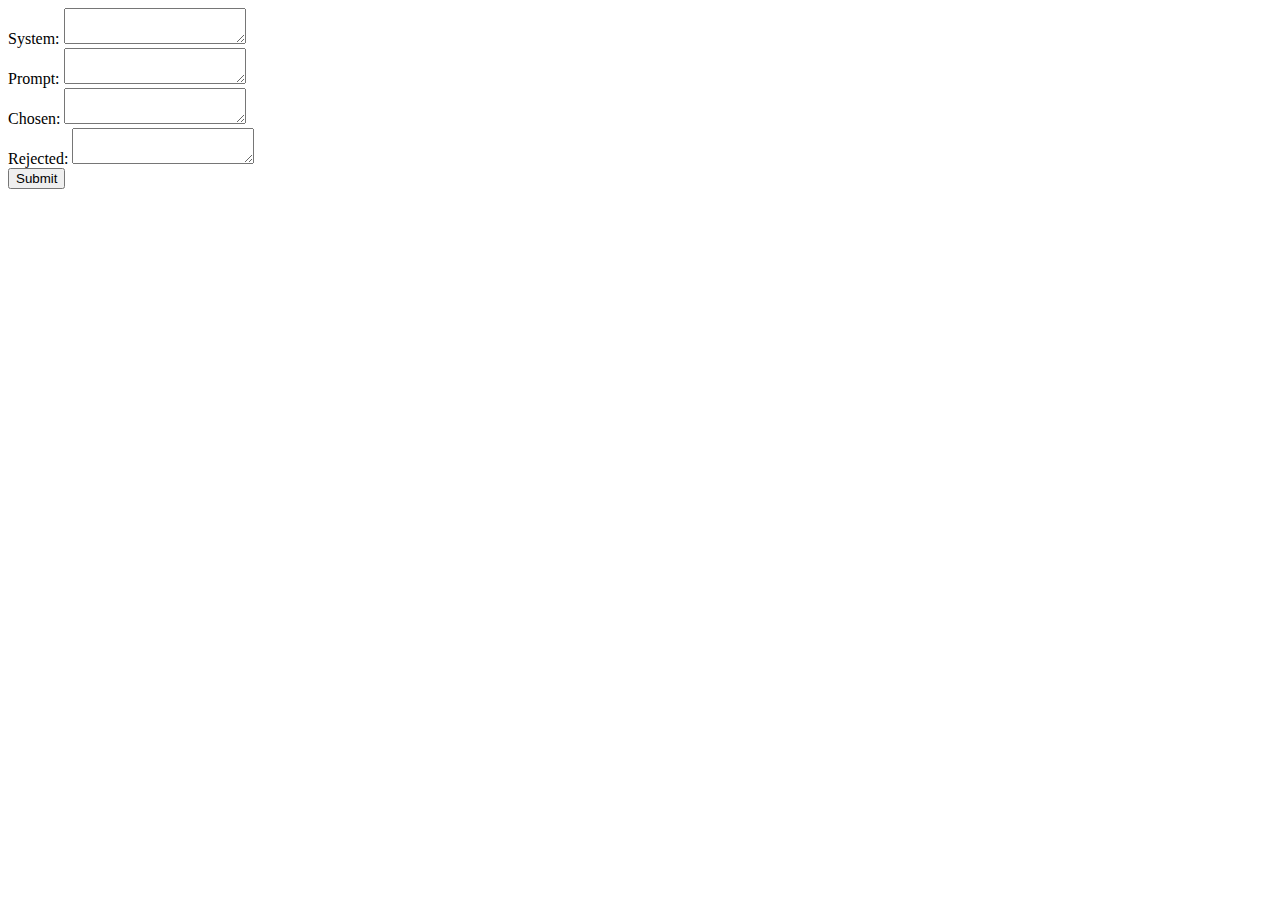
==== templates/dpo_form.html @ 972dd7eb "Lots of refactoring" ====
<!DOCTYPE html>
<html>
<head>
    <title>DPO Builder</title>
</head>
<body>
    <div class="container">
        <form id="dpoForm" action="/dpo" method="POST" onsubmit="submitForm(event, 'dpo')">
            <div class="turns">
                <div class="turn">
                    <div>
                        <label for="system">System:</label>
                        <textarea id="system" name="system"></textarea>
                    </div>
                    <div>
                        <label for="prompt">Prompt:</label>
                        <textarea id="prompt" name="prompt"></textarea>
                    </div>
                    <div>
                        <label for="chosen">Chosen:</label>
                        <textarea id="chosen" name="chosen"></textarea>
                    </div>
                    <div id="rejections">
                        <div>
                            <label for="rejected">Rejected:</label>
                            <textarea id="rejected" name="rejected"></textarea>
                        </div>
                    </div>
                </div>
            </div>
            <div class="button-container">
                <input type="submit" value="Submit">
            </div>
        </form>
    </div>
</body>
</html>
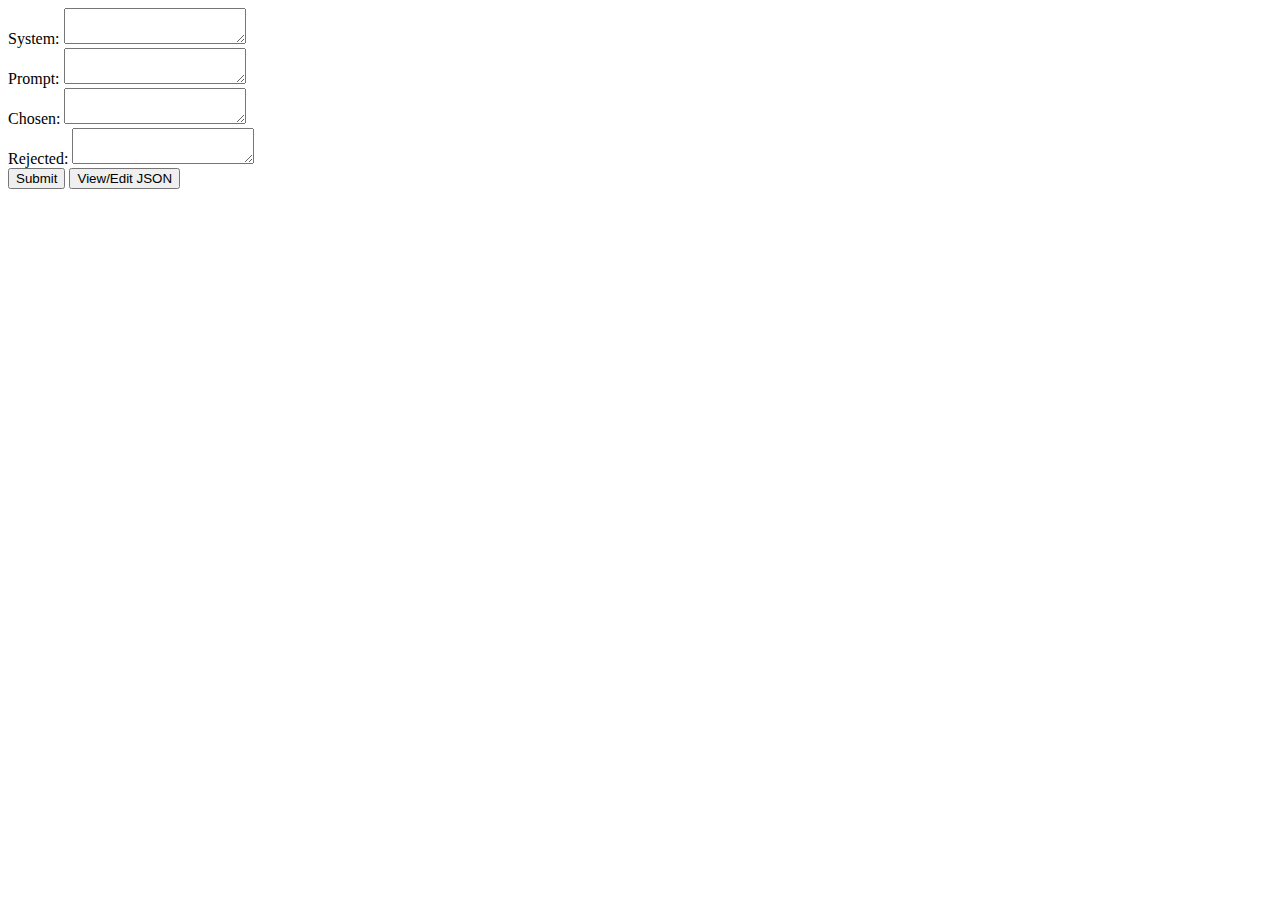
==== commit 1afa898e: "Adding JSON data viewer for SFT and DPO" ====
--- a/templates/dpo_form.html
+++ b/templates/dpo_form.html
@@ -6,8 +6,8 @@
 <body>
     <div class="container">
         <form id="dpoForm" action="/dpo" method="POST" onsubmit="submitForm(event, 'dpo')">
-            <div class="turns">
-                <div class="turn">
+            <div class="turns" style="display: block;">
+                <div class="turn" style="flex-direction: column;">
                     <div>
                         <label for="system">System:</label>
                         <textarea id="system" name="system"></textarea>
@@ -30,6 +30,7 @@
             </div>
             <div class="button-container">
                 <input type="submit" value="Submit">
+                <button type="button" onclick="openJsonModal('dpo')">View/Edit JSON</button>
             </div>
         </form>
     </div>
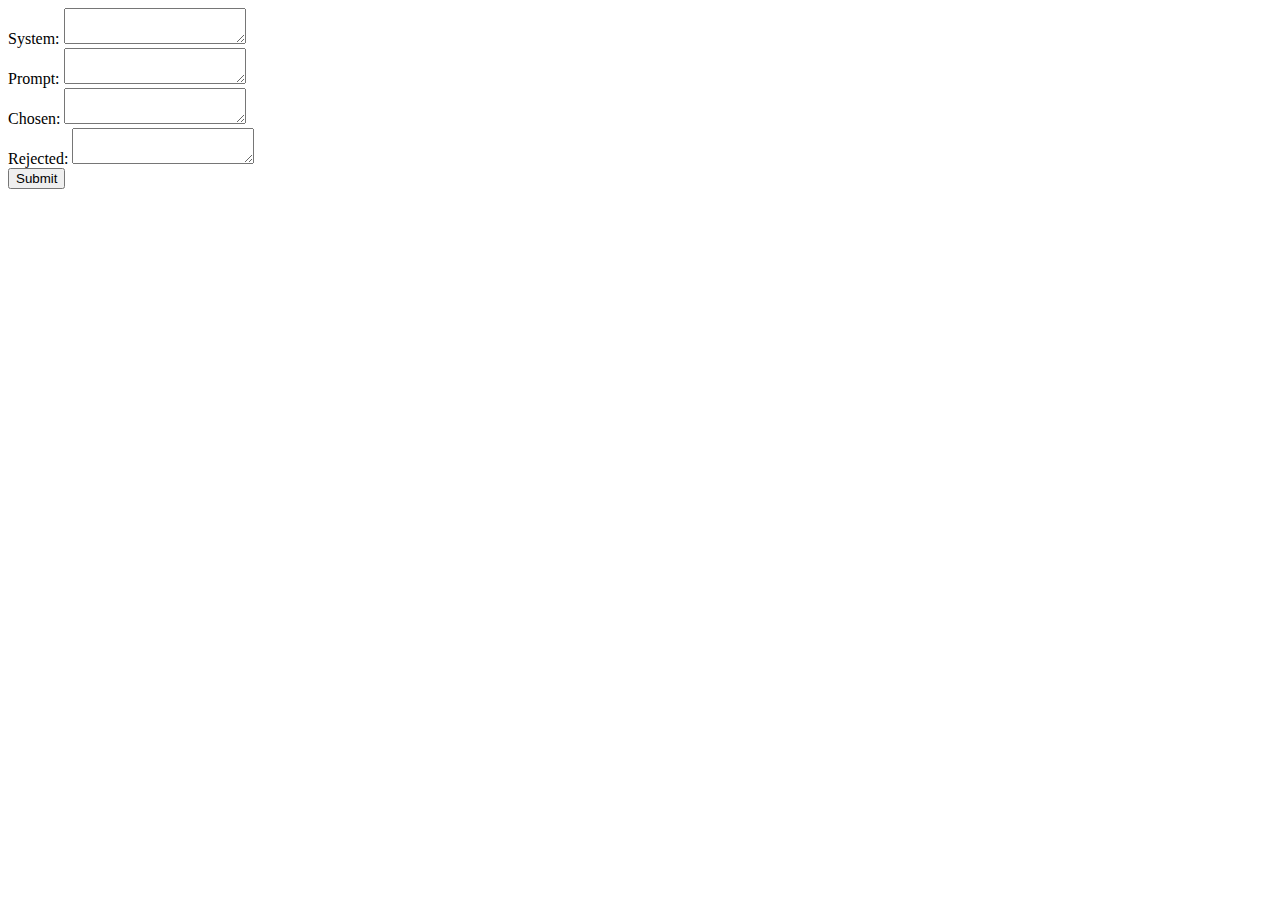
==== commit a55c48bc: "Adding JSON viewer, and more refactors" ====
--- a/templates/dpo_form.html
+++ b/templates/dpo_form.html
@@ -30,7 +30,6 @@
             </div>
             <div class="button-container">
                 <input type="submit" value="Submit">
-                <button type="button" onclick="openJsonModal('dpo')">View/Edit JSON</button>
             </div>
         </form>
     </div>
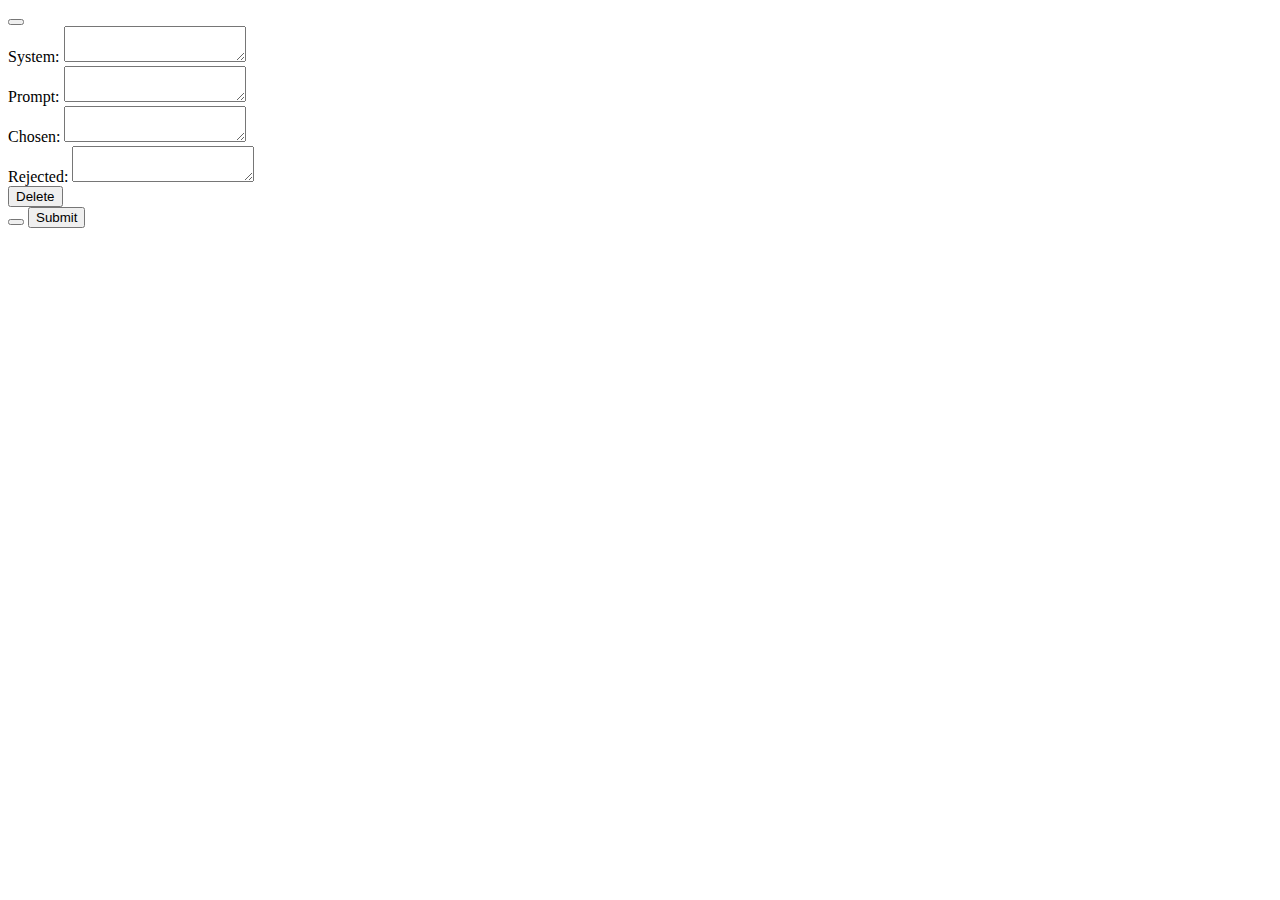
==== commit e5d43671: "Adding turns in DPO" ====
--- a/templates/dpo_form.html
+++ b/templates/dpo_form.html
@@ -6,12 +6,14 @@
 <body>
     <div class="container">
         <form id="dpoForm" action="/dpo" method="POST" onsubmit="submitForm(event, 'dpo')">
-            <div class="turns" style="display: block;">
-                <div class="turn" style="flex-direction: column;">
-                    <div>
-                        <label for="system">System:</label>
-                        <textarea id="system" name="system"></textarea>
-                    </div>
+            <div class="turns" id="dpoTurns">
+                <button type="button" onclick="resetForm('dpo')"><i class="fa-solid fa-rotate-right"></i></button>
+                <div class="system-container">
+                    <label for="system">System:</label>
+                    <textarea id="system" name="system"></textarea>
+                </div>
+                
+                <div class="turn">
                     <div>
                         <label for="prompt">Prompt:</label>
                         <textarea id="prompt" name="prompt"></textarea>
@@ -20,15 +22,15 @@
                         <label for="chosen">Chosen:</label>
                         <textarea id="chosen" name="chosen"></textarea>
                     </div>
-                    <div id="rejections">
-                        <div>
-                            <label for="rejected">Rejected:</label>
-                            <textarea id="rejected" name="rejected"></textarea>
-                        </div>
+                    <div>
+                        <label for="rejected">Rejected:</label>
+                        <textarea id="rejected" name="rejected"></textarea>
                     </div>
+                    <button type="button" class="delete-turn" onclick="deleteTurn(this)">Delete</button>
                 </div>
             </div>
             <div class="button-container">
+                <button type="button" id="add-turn-btn" onclick="addTurn('dpo')"><i class="fa-solid fa-plus"></i></button>
                 <input type="submit" value="Submit">
             </div>
         </form>
